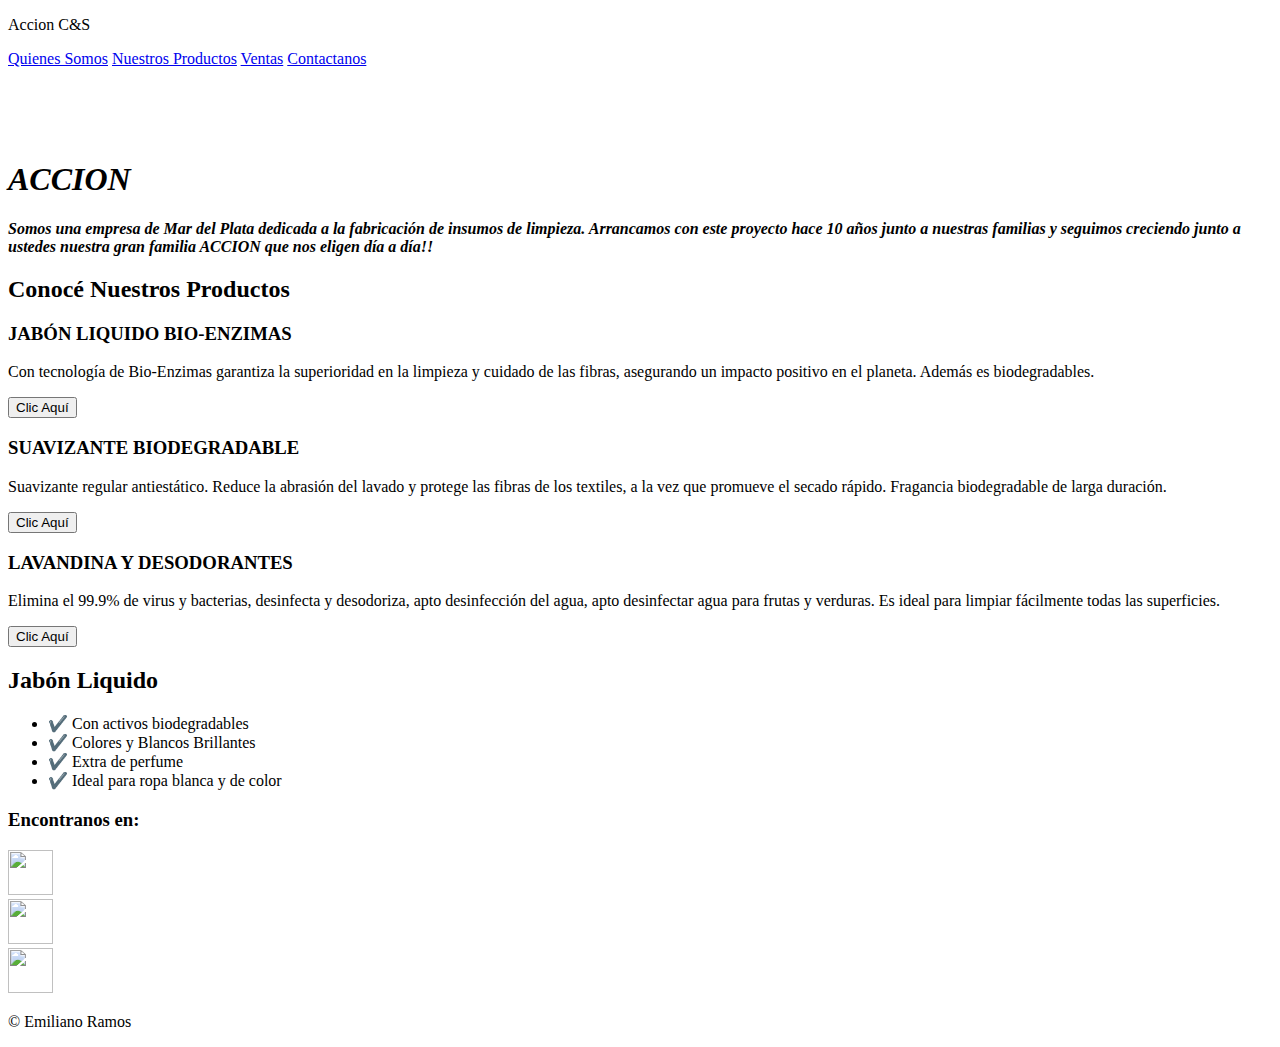
==== Entrega Final/index.html @ 9e24fb1d "Trabajo Final" ====
<!DOCTYPE html>
<html lang="en">
<head>
    <meta charset="UTF-8">
    <meta http-equiv="X-UA-Compatible" content="IE=edge">
    <meta name="viewport" content="width=device-width, initial-scale=1.0">
    <title>Accion</title>
    <link rel="icon" type="image/x-icon" href="/assets/img/favicoaccion.ico">
    <link rel="stylesheet" href="/assets/styles/main.css">
    <meta name="description" content="articulos de limpieza para el hogar y ventas">
    <meta name="keywords" content="jabón liquido, articulos de limpieza,Suavizante,lavandina, desodorate para piso,perfumina">
   
</head>
<body>
    <header>
        <div class="contenedor">
            <p class="logo">Accion C&S</p>
            <nav>
                <a href="/pages/somos.html" target="_blank">Quienes Somos</a>
                <a href="/pages/productos.html" target="_blank">Nuestros Productos</a>
                <a href="/pages/ventas.html" target="_blank">Ventas</a>
                <a href="/pages/contactanos.html" target="_blank">Contactanos</a>
            </nav>
        </div>
    </header>
    <section>
        <br><br><br><br>
    </section>
    
    <section id="portada">        
    </section>

    <section id="titulo">
        <div class="contenedor__titulo">
            <div class="imagen"></div>
            <div class="texto">

                <h1><span class="color-acento"><i><b>ACCION</b></i></span></h1>
                <p><b><i>Somos una empresa de Mar del Plata dedicada a la fabricación de insumos de limpieza. Arrancamos con este proyecto hace 10 años junto a nuestras familias y seguimos creciendo junto a ustedes nuestra gran familia ACCION que nos eligen día a día!!</i></b></p>
            </div>
        </div>
    </section>

    <section id="productos">
        <div class="contenedor">
            <h2>Conocé Nuestros Productos</h2>
            <div class="programas">
                <div class="carta">
                    <h3>JABÓN LIQUIDO BIO-ENZIMAS</h3>
                    <p> Con tecnología de Bio-Enzimas garantiza la superioridad en la limpieza y cuidado de las fibras, asegurando un impacto positivo en el planeta. Además es biodegradables.</p>
                    <button>Clic Aquí</button>
                </div>
                <div class="carta">
                    <h3>SUAVIZANTE BIODEGRADABLE</h3>
                    <p>Suavizante regular antiestático. Reduce la abrasión del lavado y protege las fibras de los textiles, a la vez que promueve el secado rápido. Fragancia biodegradable de larga duración.</p>
                    <button>Clic Aquí</button>
                </div>
                <div class="carta">
                    <h3>LAVANDINA Y DESODORANTES</h3>
                    <p>Elimina el 99.9% de virus y bacterias, desinfecta y desodoriza, apto desinfección del agua, apto desinfectar agua para frutas y verduras. Es ideal para limpiar fácilmente todas las superficies.</p>
                    <button>Clic Aquí</button>
                </div>  
            </div>
        </div>
    </section>

    <section id="caracteristicas">
        <div class="contenedor">
            <h2>Jabón Liquido</h2>
            <ul>
                <li>✔️ Con activos biodegradables</li>
                <li>✔️ Colores y Blancos Brillantes</li>
                <li>✔️ Extra de perfume</li>
                <li>✔️ Ideal para ropa blanca y de color</li>
            </ul>
        </div>
    </section>

    <section id="redes">
        <h3>Encontranos en:</h3>
        <div class="redes__contenedor"><a href="https://www.facebook.com/productosAccion"><img src="/assets/img/facebook.png" width="45" height="45"></a></div>
    
        <div class="redes__contenedor"><a href="https://www.instagram.com/productosaccion/"><img src="/assets/img/instagram.png" width="45" height="45"></a></div>
    
        <div class="redes__contenedor"><a href="https://www.youtube.com/shorts/51aeiRPYtb4"><img src="/assets/img/youtube.png" width="45" height="45"></a></div>
    </section>


    <footer>
        <div class="contenedor">
            <p>&copy; Emiliano Ramos</p>
        </div>
    </footer>
</body>
</html>
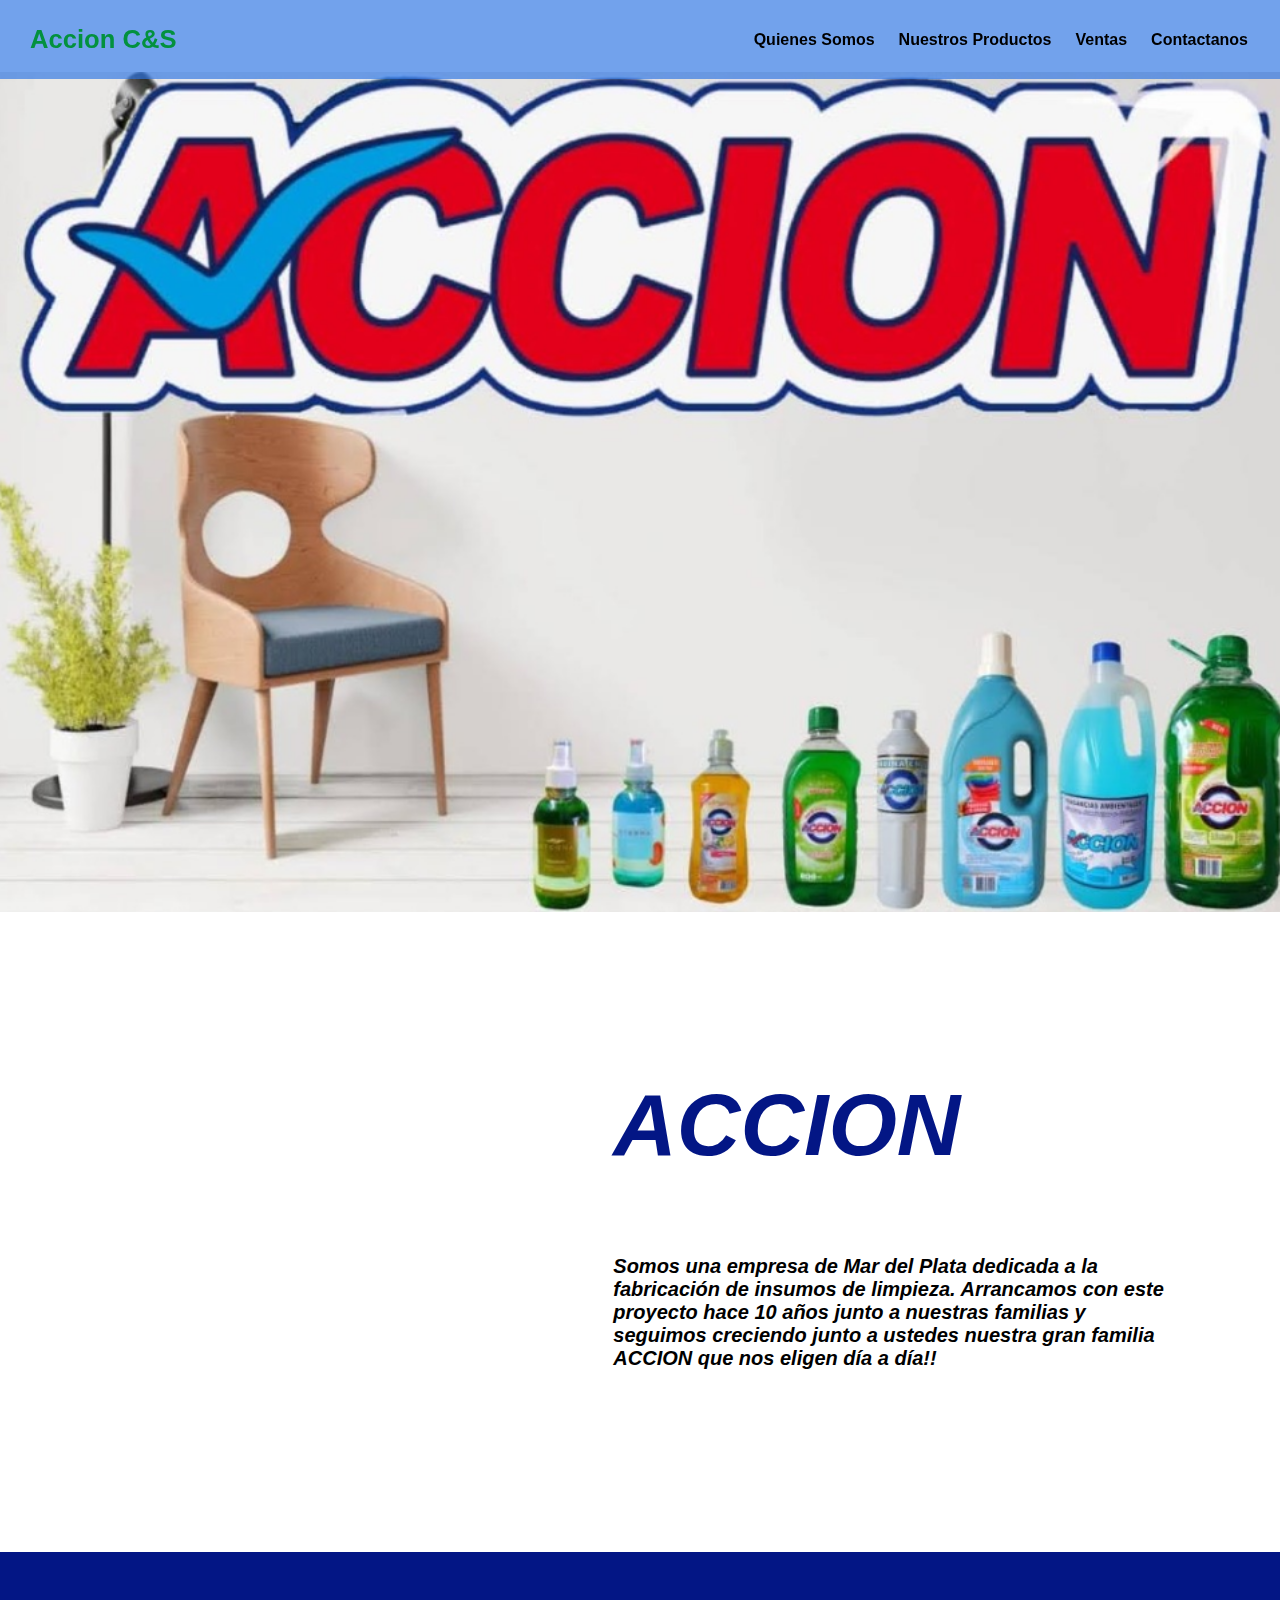
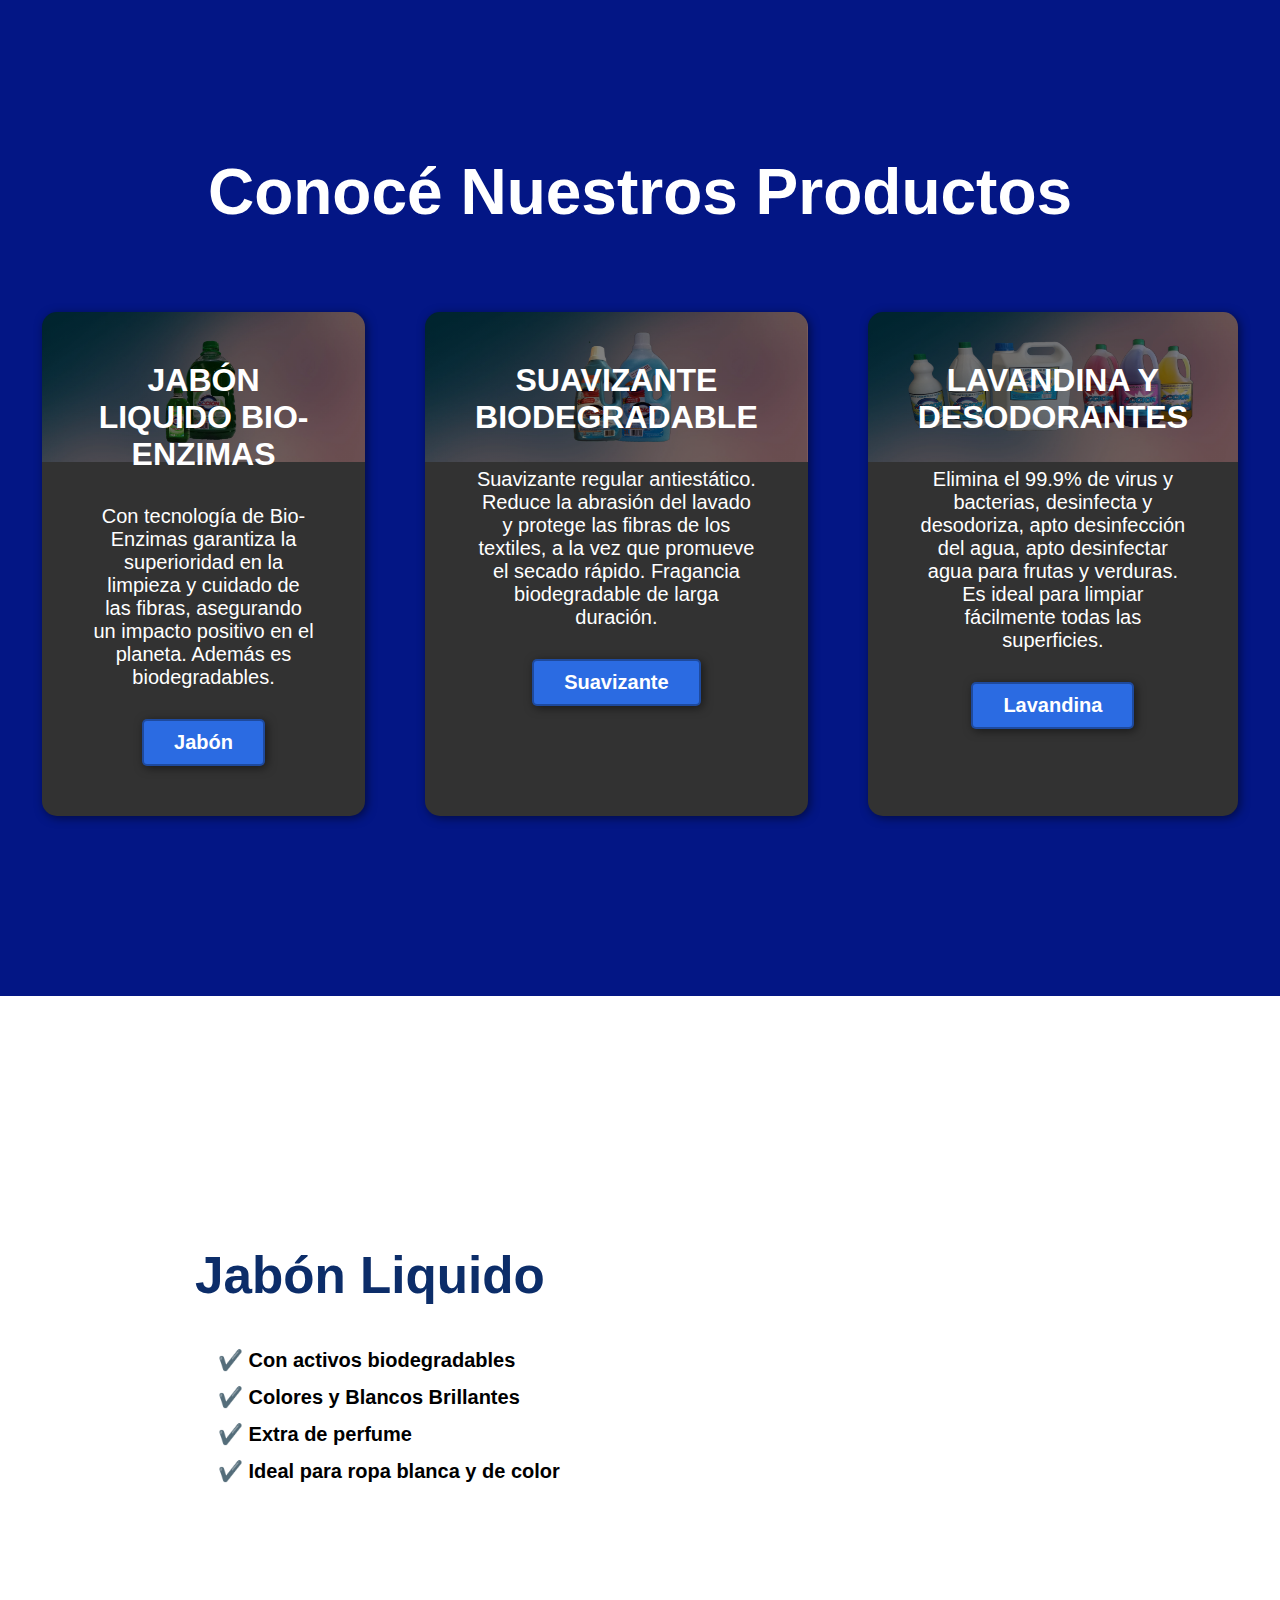
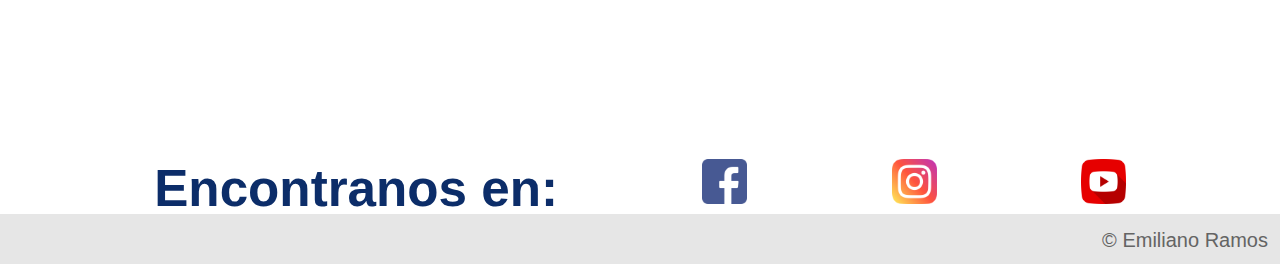
==== commit 3a43cda0: "correccion" ====
--- a/Entrega Final/index.html
+++ b/Entrega Final/index.html
@@ -5,8 +5,8 @@
     <meta http-equiv="X-UA-Compatible" content="IE=edge">
     <meta name="viewport" content="width=device-width, initial-scale=1.0">
     <title>Accion</title>
-    <link rel="icon" type="image/x-icon" href="/assets/img/favicoaccion.ico">
-    <link rel="stylesheet" href="/assets/styles/main.css">
+    <link rel="icon" type="image/x-icon" href="assets/img/accionminiatura.ico">
+    <link rel="stylesheet" href="assets/css/styles.css">
     <meta name="description" content="articulos de limpieza para el hogar y ventas">
     <meta name="keywords" content="jabón liquido, articulos de limpieza,Suavizante,lavandina, desodorate para piso,perfumina">
    
@@ -16,10 +16,10 @@
         <div class="contenedor">
             <p class="logo">Accion C&S</p>
             <nav>
-                <a href="/pages/somos.html" target="_blank">Quienes Somos</a>
-                <a href="/pages/productos.html" target="_blank">Nuestros Productos</a>
-                <a href="/pages/ventas.html" target="_blank">Ventas</a>
-                <a href="/pages/contactanos.html" target="_blank">Contactanos</a>
+                <a href="pages/somos.html" target="_blank">Quienes Somos</a>
+                <a href="pages/productos.html" target="_blank">Nuestros Productos</a>
+                <a href="pages/ventas.html" target="_blank">Ventas</a>
+                <a href="pages/contactanos.html" target="_blank">Contactanos</a>
             </nav>
         </div>
     </header>
@@ -48,17 +48,17 @@
                 <div class="carta">
                     <h3>JABÓN LIQUIDO BIO-ENZIMAS</h3>
                     <p> Con tecnología de Bio-Enzimas garantiza la superioridad en la limpieza y cuidado de las fibras, asegurando un impacto positivo en el planeta. Además es biodegradables.</p>
-                    <button>Clic Aquí</button>
+                    <a href="pages/contactanos.html" target="_blank"><button>Jabón</button></a>
                 </div>
                 <div class="carta">
                     <h3>SUAVIZANTE BIODEGRADABLE</h3>
                     <p>Suavizante regular antiestático. Reduce la abrasión del lavado y protege las fibras de los textiles, a la vez que promueve el secado rápido. Fragancia biodegradable de larga duración.</p>
-                    <button>Clic Aquí</button>
+                    <a href="pages/productos.html" target="_blank"><button>Suavizante</button></a>
                 </div>
                 <div class="carta">
                     <h3>LAVANDINA Y DESODORANTES</h3>
                     <p>Elimina el 99.9% de virus y bacterias, desinfecta y desodoriza, apto desinfección del agua, apto desinfectar agua para frutas y verduras. Es ideal para limpiar fácilmente todas las superficies.</p>
-                    <button>Clic Aquí</button>
+                    <a href="pages/productos.html" target="_blank"><button>Lavandina</button></a>
                 </div>  
             </div>
         </div>
@@ -78,11 +78,11 @@
 
     <section id="redes">
         <h3>Encontranos en:</h3>
-        <div class="redes__contenedor"><a href="https://www.facebook.com/productosAccion"><img src="/assets/img/facebook.png" width="45" height="45"></a></div>
+        <div class="redes__contenedor"><a href="https://www.facebook.com/productosAccion"><img src="assets/img/facebook.png" width="45" height="45"></a></div>
     
-        <div class="redes__contenedor"><a href="https://www.instagram.com/productosaccion/"><img src="/assets/img/instagram.png" width="45" height="45"></a></div>
+        <div class="redes__contenedor"><a href="https://www.instagram.com/productosaccion/"><img src="assets/img/instagram.png" width="45" height="45"></a></div>
     
-        <div class="redes__contenedor"><a href="https://www.youtube.com/shorts/51aeiRPYtb4"><img src="/assets/img/youtube.png" width="45" height="45"></a></div>
+        <div class="redes__contenedor"><a href="https://www.youtube.com/shorts/51aeiRPYtb4"><img src="assets/img/youtube.png" width="45" height="45"></a></div>
     </section>
 
 
--- a/Entrega Final/assets/css/styles.css
+++ b/Entrega Final/assets/css/styles.css
@@ -0,0 +1,450 @@
+
+*{
+    box-sizing: border-box;
+}
+
+html{
+    scroll-behavior: smooth;
+}
+
+body{
+    font-family: 'Roboto', sans-serif;
+    margin: 0;
+}
+
+h1{ font-size: 5.5em;}
+h2{ font-size: 2.7em;}
+h3{ font-size: 2em;}
+p{ font-size: 1.25em;}
+ul{ list-style: none;}
+li{ font-size: 1.25em;}
+
+button{
+    font-size: 1.25em;
+    font-weight: bold;
+    padding: 10px 30px;
+    border-radius: 5px;
+    border: 2px solid rgba(0,0,0,0.3);
+    box-shadow: 2px 2px 10px rgba(0,0,0,0.5);
+    color: white;
+    background-color: rgb(43, 107, 226);
+}
+
+button:hover{
+    background-color: #0c2d69;
+    box-shadow: 0 0 10px #0c2d69, 0 0 20px #0c2d69,0 0 40px #0c2d69;
+    transition-delay: 1ms;
+}
+
+
+
+.color-acento{ color:rgb(3, 22, 133); }
+
+header{
+    background-color: hsla(216, 76%, 53%, 0.671);
+    
+}
+
+header .logo{
+    margin: 0;
+    padding: 25px 30px;
+    font-weight: bold;
+    color: hwb(216 1% 69%);
+    font-size: 1.6em;
+}
+
+header .contenedor{
+    display: flex;
+    flex-direction: column;
+    align-items: center;
+}
+
+header nav{
+    display: flex;
+    flex-direction: column;
+    text-align: center;
+    padding-bottom: 25px;
+}
+
+header p{
+    padding: 5px 12px;
+    text-decoration: none;
+    font-weight: bold;
+    color: black;
+}
+
+header p:hover{
+    color: hwb(145 1% 43%);
+    
+}
+
+header a{
+    padding: 5px 12px;
+    text-decoration: none;
+    font-weight: bold;
+    color: black;
+}
+
+header a:hover{
+    color: hwb(145 1% 43%);
+    
+}
+
+#portada{
+    background-image: url("../img/Portada.png");
+    background-size: cover;
+    background-position: center center;
+    height: 840px; 
+    display: none;    
+  }
+
+#titulo .contenedor__titulo{
+    text-align: center;
+    padding: 120px 10px;
+}
+
+#productos{
+    background-color: rgb(3, 22, 133);
+    color: white;
+    text-align: center;
+}
+
+#productos .contenedor{
+    padding: 150px 12px;
+}
+
+#produtos h2{
+    margin-top: 0;
+    font-size: 3.2em;
+}
+
+#productos p{
+    display: none;
+}
+
+#productos .carta{
+    background-position: center center;
+    background-size: cover;
+    padding: 50px 0px;
+    margin: 30px;
+    border-radius: 15px;
+}
+
+.carta:first-child{
+    background-image: linear-gradient(
+        0deg,
+        rgba(0,0,0,0.5),
+        rgba(0,0,0,0.5)
+    )
+    ,url("../img/jabon.png");
+
+}
+
+.carta:nth-child(2){
+    background-image: linear-gradient(
+        0deg,
+        rgba(0,0,0,0.5),
+        rgba(0,0,0,0.5)
+    )
+    ,url("../img/suav.png");
+}
+
+.carta:nth-child(3){
+    background-image: linear-gradient(
+        0deg,
+        rgba(0,0,0,0.5),
+        rgba(0,0,0,0.5)
+    )
+    ,url("../img/lavandina.png");
+
+}
+
+#caracteristicas .contenedor{
+    text-align: center;
+    padding: 250px 25px;
+}
+#caracteristicas h2{
+    margin-top: 0;
+    font-size: 3.2em;
+    color: #0c2d69;
+    margin-left: 150px;
+
+}
+
+#caracteristicas li{
+    margin: 13px;
+    font-weight: bold;
+    
+}
+#redes {
+    width: 100%;
+    height: 65px;
+    display: flex;
+    flex-direction: row;
+    justify-content: space-evenly;
+    padding: 10px;  
+}
+#redes h3{
+    font-size: 3.2em;
+    color: #0c2d69;
+}
+
+
+footer{
+    background-color: rgb(230,230,230);
+}
+
+footer p{
+    margin: 0;
+    padding: 12px;
+    color: rgb(100,100,100);
+}
+
+footer .contenedor{
+    height: 50px;
+    display: flex;
+    justify-content: center;
+    align-items: flex-end;
+}
+
+@media (min-width: 850px){
+    header{
+        position: fixed;
+        width: 100%;
+    }
+
+    header .contenedor{
+        flex-direction: row;
+        justify-content: space-between;
+    }
+
+    header nav{
+        flex-direction: row;
+        padding-bottom: 0;
+        padding-right: 20px;
+    }
+
+    #portada{
+        display: block;
+    }
+
+    #portada h1{
+        font-size: 5em;
+    }
+    
+
+    #titulo .contenedor__titulo{
+        display: flex;
+        justify-content: space-evenly;
+    }
+
+    #titulo .texto{
+        width: 50%;
+        max-width: 600px;
+        text-align: initial;
+        padding-left: 30px;
+        display: flex;
+        flex-direction: column;
+        justify-content: center;
+    }
+
+    #titulo h1{
+        margin-top: 0px;
+    }
+
+    #titulo .imagen{
+        background-image: url("../img/Accion.png");
+        background-size: cover;
+        background-position: center center;
+        height: 400px;
+        width: 400px; 
+    }
+
+    #productos .programas{
+        display: flex;
+        justify-content: center;
+    }
+
+    #productos p{
+        display: block;
+        margin-bottom: 30px;
+    }
+
+    #productos h2{
+        font-size: 4em;
+    }
+
+    #productos h3{
+        margin-top: 0;
+    }
+
+    #productos .carta{
+        padding: 50px;
+        background-size: 100% 150px;
+        background-repeat: no-repeat;
+        background-position-y: 0;
+        background-color: rgba(50, 50, 50, 1);
+        box-shadow: 2px 2px 10px rgba(0,0,0,0.5);
+    }
+
+    .carta:first-child{
+        background-image: linear-gradient(
+            0deg,
+            rgba(0,0,0,0.5),
+            rgba(0,0,0,0.5)
+        )
+        ,url("../img/jabon.png");
+
+    }
+
+    .carta:nth-child(2){
+        background-image: linear-gradient(
+            0deg,
+            rgba(0,0,0,0.5),
+            rgba(0,0,0,0.5)
+        )
+        ,url("../img/suav.png");
+    }
+
+    .carta:nth-child(3){
+        background-image: linear-gradient(
+            0deg,
+            rgba(0,0,0,0.5),
+            rgba(0,0,0,0.5)
+        )
+        ,url("../img/lavandina.png");
+
+    }
+
+    #caracteristicas{
+        background-image: url("../img/pie.png");
+        background-repeat: no-repeat;
+        background-size: 500px 400px;
+        background-position: calc(100vw - 500px) 120px;
+    }
+
+    #caracteristicas .contenedor{
+        text-align: initial;
+        margin-left: 100px;
+        
+    }
+
+    #caracteristicas ul{
+        margin-left: 40px;
+    }
+    #redes h3{
+        margin-top: 0;
+        font-size: 3.2em;
+        color: #c2d2ee;
+        margin-block-end: 60px;
+    
+    }
+    
+    footer .contenedor{
+        justify-content: flex-end;
+    }
+}
+@media (min-width: 375px){
+#redes h3{
+    margin-top: 0;
+    font-size: 2em;
+}
+#portada{
+    background-image: url("../img/Portada.png");
+      
+}
+#caracteristicas h2{
+    text-align: justify;
+    margin-left: auto;
+    font-size: 3.2em;
+    color: #0c2d69;
+    margin-left: 70px;
+
+}
+}
+@media (min-width: 1200px) {
+    #caracteristicas{
+        background-position-x: calc(100vw - 800px);
+        
+    }
+   
+    #redes h3{
+        margin-top: 0;
+        font-size: 3.2em;
+        color: #0c2d69;
+        margin-block-end: 60px;
+    
+    }
+}
+
+/* somos.html */
+
+
+#somos .contenedor__titulo {
+
+    text-align: center;
+    padding: 120px 10px;
+}
+
+#somos .contenedor__titulo {
+    display: table-caption;
+    justify-content: space-evenly;
+    margin: 0%;
+    padding: 0%;
+
+}
+#somos .contenedor__titulo h1{
+    font-size: 4.5em;
+    text-align: center;
+    color: #0c2d69;
+}
+#somos .contenedor__titulo p{
+    font-size: 1.5em;
+    padding: 10px;
+    text-align: left;
+ 
+    
+}
+
+#somos .imagen {
+    background-image: url("../img/lavandina.png");
+    background-size: cover;
+    background-position: center ;
+    height: 500px;
+    width: 1500px;
+}
+
+/* productos.html */
+#redes__productos {
+    background-color: #c9dce6;
+    width: 100%;
+    height: 65px;
+    display: flex;
+    flex-direction: row;
+    justify-content: space-evenly;
+    padding: 10px;  
+}
+#redes__productos h3{
+    font-size: 3.2em;
+    color: #0c2d69;
+}
+/* ventas.html */
+
+.ventas__boton{
+    
+        font-size: 1.25em;
+        font-weight: bold;
+        padding: 10px 30px;
+        border-radius: 5px;
+        border: 2px solid rgba(0,0,0,0.3);
+        box-shadow: 2px 2px 10px rgba(0,0,0,0.5);
+        color: white;
+        
+    
+}
+    .ventas__boton:hover{
+        background-color: hwb(0 2% 33%);
+        box-shadow: 0 0 10px #0c2d69, 0 0 20px #0c2d69,0 0 40px #0c2d69;
+        transition-delay: 1ms;
+    }
+
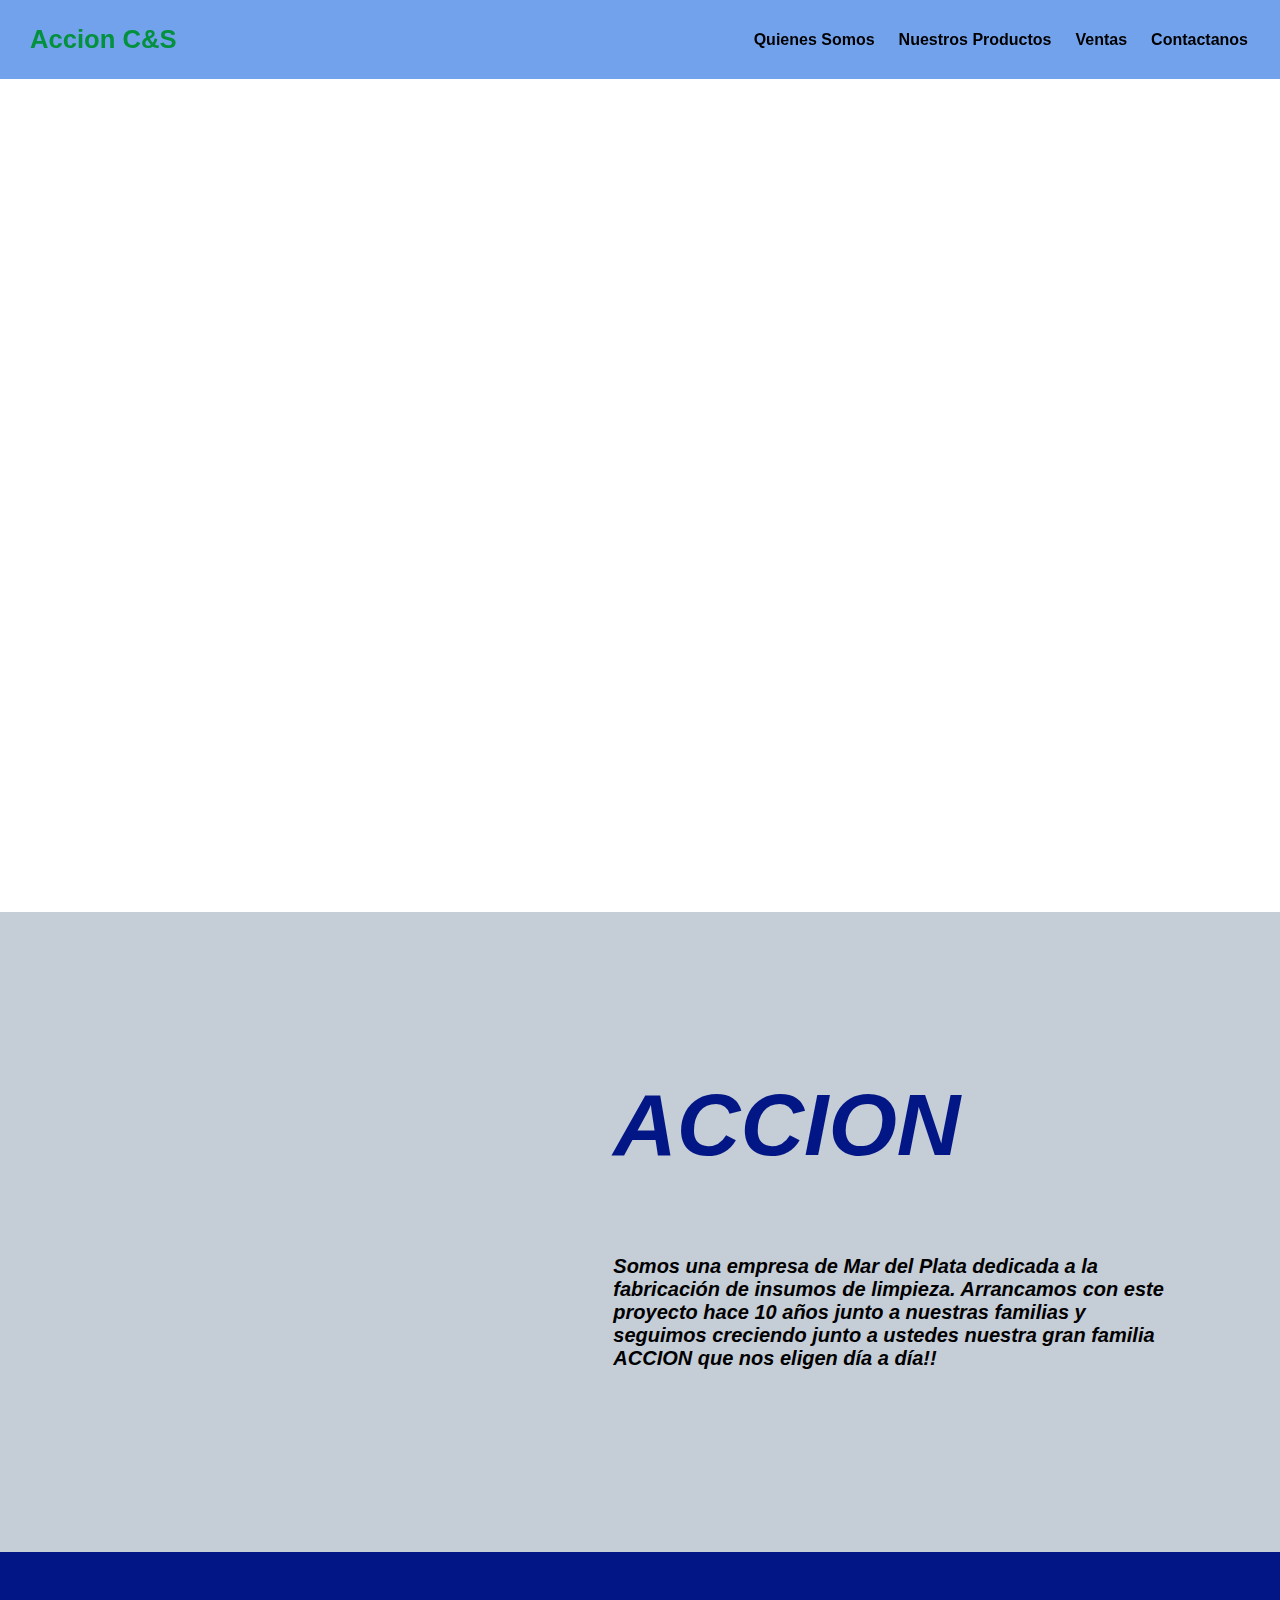
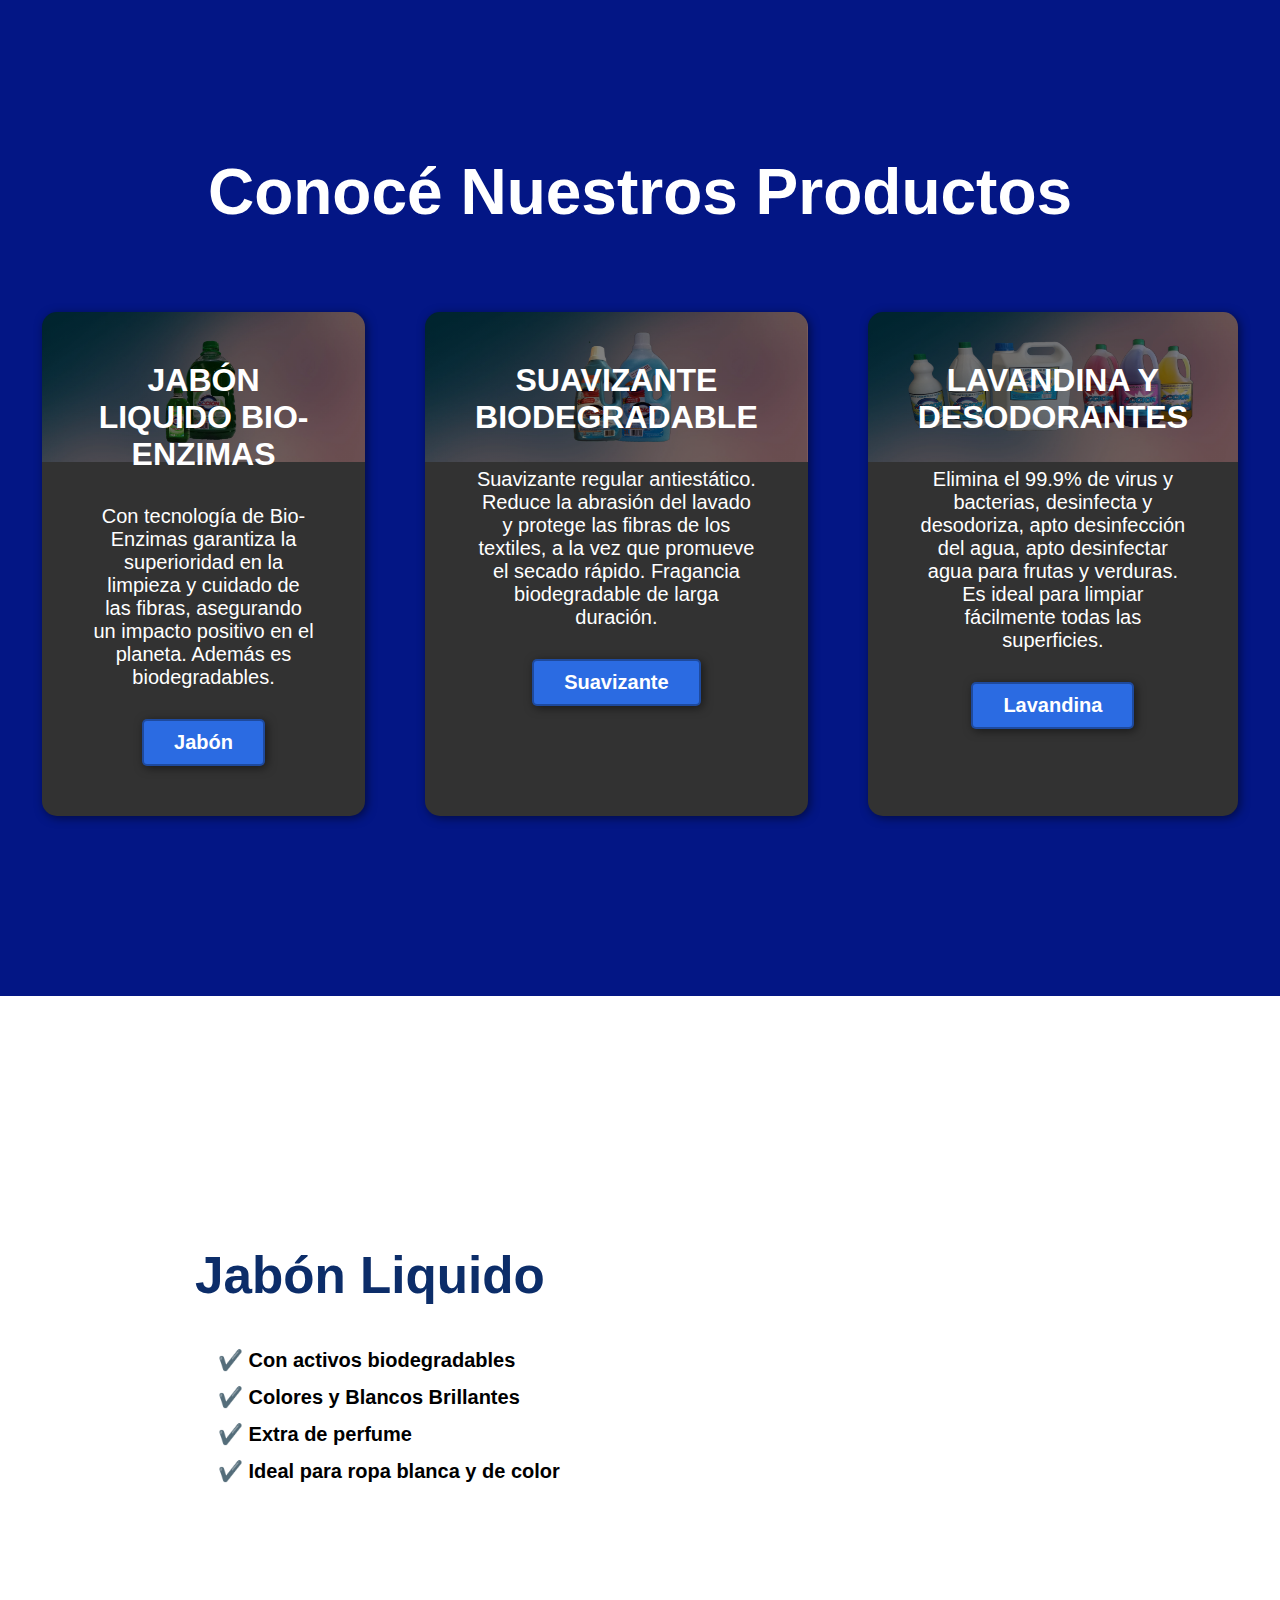
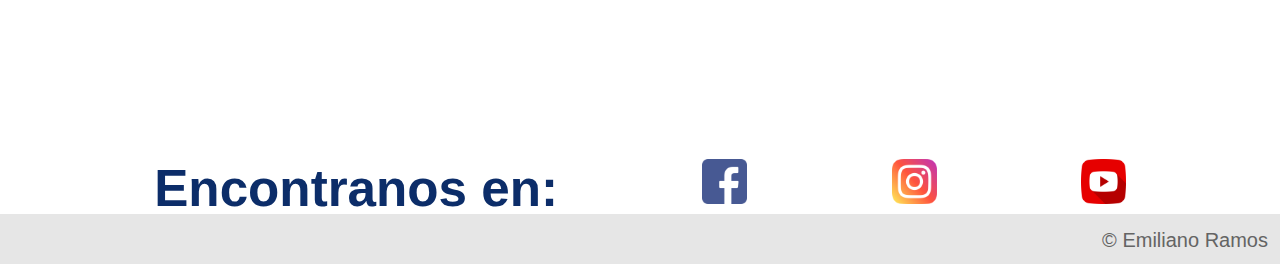
==== commit 2744bbbf: "final" ====
--- a/Entrega Final/index.html
+++ b/Entrega Final/index.html
@@ -1,5 +1,6 @@
 <!DOCTYPE html>
 <html lang="en">
+
 <head>
     <meta charset="UTF-8">
     <meta http-equiv="X-UA-Compatible" content="IE=edge">
@@ -8,9 +9,11 @@
     <link rel="icon" type="image/x-icon" href="assets/img/accionminiatura.ico">
     <link rel="stylesheet" href="assets/css/styles.css">
     <meta name="description" content="articulos de limpieza para el hogar y ventas">
-    <meta name="keywords" content="jabón liquido, articulos de limpieza,Suavizante,lavandina, desodorate para piso,perfumina">
-   
+    <meta name="keywords"
+        content="jabón liquido, articulos de limpieza,Suavizante,lavandina, desodorate para piso,perfumina">
+
 </head>
+
 <body>
     <header>
         <div class="contenedor">
@@ -26,8 +29,8 @@
     <section>
         <br><br><br><br>
     </section>
-    
-    <section id="portada">        
+
+    <section id="portada">
     </section>
 
     <section id="titulo">
@@ -36,7 +39,9 @@
             <div class="texto">
 
                 <h1><span class="color-acento"><i><b>ACCION</b></i></span></h1>
-                <p><b><i>Somos una empresa de Mar del Plata dedicada a la fabricación de insumos de limpieza. Arrancamos con este proyecto hace 10 años junto a nuestras familias y seguimos creciendo junto a ustedes nuestra gran familia ACCION que nos eligen día a día!!</i></b></p>
+                <p><b><i>Somos una empresa de Mar del Plata dedicada a la fabricación de insumos de limpieza. Arrancamos
+                            con este proyecto hace 10 años junto a nuestras familias y seguimos creciendo junto a
+                            ustedes nuestra gran familia ACCION que nos eligen día a día!!</i></b></p>
             </div>
         </div>
     </section>
@@ -47,19 +52,23 @@
             <div class="programas">
                 <div class="carta">
                     <h3>JABÓN LIQUIDO BIO-ENZIMAS</h3>
-                    <p> Con tecnología de Bio-Enzimas garantiza la superioridad en la limpieza y cuidado de las fibras, asegurando un impacto positivo en el planeta. Además es biodegradables.</p>
+                    <p> Con tecnología de Bio-Enzimas garantiza la superioridad en la limpieza y cuidado de las fibras,
+                        asegurando un impacto positivo en el planeta. Además es biodegradables.</p>
                     <a href="pages/contactanos.html" target="_blank"><button>Jabón</button></a>
                 </div>
                 <div class="carta">
                     <h3>SUAVIZANTE BIODEGRADABLE</h3>
-                    <p>Suavizante regular antiestático. Reduce la abrasión del lavado y protege las fibras de los textiles, a la vez que promueve el secado rápido. Fragancia biodegradable de larga duración.</p>
+                    <p>Suavizante regular antiestático. Reduce la abrasión del lavado y protege las fibras de los
+                        textiles, a la vez que promueve el secado rápido. Fragancia biodegradable de larga duración.</p>
                     <a href="pages/productos.html" target="_blank"><button>Suavizante</button></a>
                 </div>
                 <div class="carta">
                     <h3>LAVANDINA Y DESODORANTES</h3>
-                    <p>Elimina el 99.9% de virus y bacterias, desinfecta y desodoriza, apto desinfección del agua, apto desinfectar agua para frutas y verduras. Es ideal para limpiar fácilmente todas las superficies.</p>
+                    <p>Elimina el 99.9% de virus y bacterias, desinfecta y desodoriza, apto desinfección del agua, apto
+                        desinfectar agua para frutas y verduras. Es ideal para limpiar fácilmente todas las superficies.
+                    </p>
                     <a href="pages/productos.html" target="_blank"><button>Lavandina</button></a>
-                </div>  
+                </div>
             </div>
         </div>
     </section>
@@ -78,11 +87,14 @@
 
     <section id="redes">
         <h3>Encontranos en:</h3>
-        <div class="redes__contenedor"><a href="https://www.facebook.com/productosAccion"><img src="assets/img/facebook.png" width="45" height="45"></a></div>
-    
-        <div class="redes__contenedor"><a href="https://www.instagram.com/productosaccion/"><img src="assets/img/instagram.png" width="45" height="45"></a></div>
-    
-        <div class="redes__contenedor"><a href="https://www.youtube.com/shorts/51aeiRPYtb4"><img src="assets/img/youtube.png" width="45" height="45"></a></div>
+        <div class="redes__contenedor"><a href="https://www.facebook.com/productosAccion"><img
+                    src="assets/img/facebook.png" width="45" height="45"></a></div>
+
+        <div class="redes__contenedor"><a href="https://www.instagram.com/productosaccion/"><img
+                    src="assets/img/instagram.png" width="45" height="45"></a></div>
+
+        <div class="redes__contenedor"><a href="https://www.youtube.com/shorts/51aeiRPYtb4"><img
+                    src="assets/img/youtube.png" width="45" height="45"></a></div>
     </section>
 
 
@@ -92,4 +104,5 @@
         </div>
     </footer>
 </body>
-</html>
+
+</html>--- a/Entrega Final/assets/css/styles.css
+++ b/Entrega Final/assets/css/styles.css
@@ -1,51 +1,69 @@
-
-*{
+* {
     box-sizing: border-box;
 }
 
-html{
+html {
     scroll-behavior: smooth;
 }
 
-body{
+body {
     font-family: 'Roboto', sans-serif;
     margin: 0;
 }
 
-h1{ font-size: 5.5em;}
-h2{ font-size: 2.7em;}
-h3{ font-size: 2em;}
-p{ font-size: 1.25em;}
-ul{ list-style: none;}
-li{ font-size: 1.25em;}
-
-button{
+h1 {
+    font-size: 5.5em;
+}
+
+h2 {
+    font-size: 2.7em;
+}
+
+h3 {
+    font-size: 2em;
+}
+
+p {
+    font-size: 1.25em;
+}
+
+ul {
+    list-style: none;
+}
+
+li {
+    font-size: 1.25em;
+}
+
+button {
     font-size: 1.25em;
     font-weight: bold;
     padding: 10px 30px;
     border-radius: 5px;
-    border: 2px solid rgba(0,0,0,0.3);
-    box-shadow: 2px 2px 10px rgba(0,0,0,0.5);
+    border: 2px solid rgba(0, 0, 0, 0.3);
+    box-shadow: 2px 2px 10px rgba(0, 0, 0, 0.5);
     color: white;
     background-color: rgb(43, 107, 226);
 }
 
-button:hover{
+button:hover {
     background-color: #0c2d69;
-    box-shadow: 0 0 10px #0c2d69, 0 0 20px #0c2d69,0 0 40px #0c2d69;
+    box-shadow: 0 0 10px #0c2d69, 0 0 20px #0c2d69, 0 0 40px #0c2d69;
     transition-delay: 1ms;
 }
 
 
 
-.color-acento{ color:rgb(3, 22, 133); }
-
-header{
+.color-acento {
+    color: rgb(3, 22, 133);
+}
+
+header {
     background-color: hsla(216, 76%, 53%, 0.671);
-    
-}
-
-header .logo{
+
+}
+
+header .logo {
     margin: 0;
     padding: 25px 30px;
     font-weight: bold;
@@ -53,76 +71,77 @@
     font-size: 1.6em;
 }
 
-header .contenedor{
+header .contenedor {
     display: flex;
     flex-direction: column;
     align-items: center;
 }
 
-header nav{
+header nav {
     display: flex;
     flex-direction: column;
     text-align: center;
     padding-bottom: 25px;
 }
 
-header p{
+header p {
     padding: 5px 12px;
     text-decoration: none;
     font-weight: bold;
     color: black;
 }
 
-header p:hover{
+header p:hover {
     color: hwb(145 1% 43%);
-    
-}
-
-header a{
+
+}
+
+header a {
     padding: 5px 12px;
     text-decoration: none;
     font-weight: bold;
     color: black;
 }
 
-header a:hover{
+header a:hover {
     color: hwb(145 1% 43%);
-    
-}
-
-#portada{
-    background-image: url("../img/Portada.png");
+
+}
+
+#portada {
+    background-image: url("../img/Accionportada.png");
     background-size: cover;
     background-position: center center;
-    height: 840px; 
-    display: none;    
-  }
-
-#titulo .contenedor__titulo{
+    height: 840px;
+    display: flex;
+   
+}
+
+#titulo .contenedor__titulo {
     text-align: center;
     padding: 120px 10px;
 }
 
-#productos{
+#productos {
     background-color: rgb(3, 22, 133);
     color: white;
     text-align: center;
 }
 
-#productos .contenedor{
+#productos .contenedor {
     padding: 150px 12px;
 }
 
-#produtos h2{
+#produtos h2 {
     margin-top: 0;
     font-size: 3.2em;
 }
 
-#productos p{
+#productos p {
     display: none;
 }
 
-#productos .carta{
+#productos .carta {
     background-position: center center;
     background-size: cover;
     padding: 50px 0px;
@@ -130,40 +149,32 @@
     border-radius: 15px;
 }
 
-.carta:first-child{
-    background-image: linear-gradient(
-        0deg,
-        rgba(0,0,0,0.5),
-        rgba(0,0,0,0.5)
-    )
-    ,url("../img/jabon.png");
-
-}
-
-.carta:nth-child(2){
-    background-image: linear-gradient(
-        0deg,
-        rgba(0,0,0,0.5),
-        rgba(0,0,0,0.5)
-    )
-    ,url("../img/suav.png");
-}
-
-.carta:nth-child(3){
-    background-image: linear-gradient(
-        0deg,
-        rgba(0,0,0,0.5),
-        rgba(0,0,0,0.5)
-    )
-    ,url("../img/lavandina.png");
-
-}
-
-#caracteristicas .contenedor{
+.carta:first-child {
+    background-image: linear-gradient(0deg,
+            rgba(0, 0, 0, 0.5),
+            rgba(0, 0, 0, 0.5)), url("../img/jabon.png");
+
+}
+
+.carta:nth-child(2) {
+    background-image: linear-gradient(0deg,
+            rgba(0, 0, 0, 0.5),
+            rgba(0, 0, 0, 0.5)), url("../img/suav.png");
+}
+
+.carta:nth-child(3) {
+    background-image: linear-gradient(0deg,
+            rgba(0, 0, 0, 0.5),
+            rgba(0, 0, 0, 0.5)), url("../img/lavandina.png");
+
+}
+
+#caracteristicas .contenedor {
     text-align: center;
     padding: 250px 25px;
 }
-#caracteristicas h2{
+
+#caracteristicas h2 {
     margin-top: 0;
     font-size: 3.2em;
     color: #0c2d69;
@@ -171,74 +182,76 @@
 
 }
 
-#caracteristicas li{
+#caracteristicas li {
     margin: 13px;
     font-weight: bold;
-    
-}
+
+}
+
 #redes {
     width: 100%;
     height: 65px;
     display: flex;
     flex-direction: row;
     justify-content: space-evenly;
-    padding: 10px;  
-}
-#redes h3{
+    padding: 10px;
+}
+
+#redes h3 {
     font-size: 3.2em;
     color: #0c2d69;
 }
 
 
-footer{
-    background-color: rgb(230,230,230);
-}
-
-footer p{
+footer {
+    background-color: rgb(230, 230, 230);
+}
+
+footer p {
     margin: 0;
     padding: 12px;
-    color: rgb(100,100,100);
-}
-
-footer .contenedor{
+    color: rgb(100, 100, 100);
+}
+
+footer .contenedor {
     height: 50px;
     display: flex;
     justify-content: center;
     align-items: flex-end;
 }
 
-@media (min-width: 850px){
-    header{
+@media (min-width: 850px) {
+    header {
         position: fixed;
         width: 100%;
     }
 
-    header .contenedor{
+    header .contenedor {
         flex-direction: row;
         justify-content: space-between;
     }
 
-    header nav{
+    header nav {
         flex-direction: row;
         padding-bottom: 0;
         padding-right: 20px;
     }
 
-    #portada{
+    #portada {
         display: block;
     }
 
-    #portada h1{
+    #portada h1 {
         font-size: 5em;
     }
-    
-
-    #titulo .contenedor__titulo{
+
+
+    #titulo .contenedor__titulo {
         display: flex;
         justify-content: space-evenly;
     }
 
-    #titulo .texto{
+    #titulo .texto {
         width: 50%;
         max-width: 600px;
         text-align: initial;
@@ -248,203 +261,210 @@
         justify-content: center;
     }
 
-    #titulo h1{
+    #titulo h1 {
         margin-top: 0px;
     }
 
-    #titulo .imagen{
+    #titulo .imagen {
         background-image: url("../img/Accion.png");
         background-size: cover;
         background-position: center center;
         height: 400px;
-        width: 400px; 
-    }
-
-    #productos .programas{
+        width: 400px;
+    }
+
+    #productos .programas {
         display: flex;
         justify-content: center;
     }
 
-    #productos p{
+    #productos p {
         display: block;
         margin-bottom: 30px;
     }
 
-    #productos h2{
+    #productos h2 {
         font-size: 4em;
     }
 
-    #productos h3{
+    #productos h3 {
         margin-top: 0;
     }
 
-    #productos .carta{
+    #productos .carta {
         padding: 50px;
         background-size: 100% 150px;
         background-repeat: no-repeat;
         background-position-y: 0;
         background-color: rgba(50, 50, 50, 1);
-        box-shadow: 2px 2px 10px rgba(0,0,0,0.5);
-    }
-
-    .carta:first-child{
-        background-image: linear-gradient(
-            0deg,
-            rgba(0,0,0,0.5),
-            rgba(0,0,0,0.5)
-        )
-        ,url("../img/jabon.png");
-
-    }
-
-    .carta:nth-child(2){
-        background-image: linear-gradient(
-            0deg,
-            rgba(0,0,0,0.5),
-            rgba(0,0,0,0.5)
-        )
-        ,url("../img/suav.png");
-    }
-
-    .carta:nth-child(3){
-        background-image: linear-gradient(
-            0deg,
-            rgba(0,0,0,0.5),
-            rgba(0,0,0,0.5)
-        )
-        ,url("../img/lavandina.png");
-
-    }
-
-    #caracteristicas{
+        box-shadow: 2px 2px 10px rgba(0, 0, 0, 0.5);
+    }
+
+    .carta:first-child {
+        background-image: linear-gradient(0deg,
+                rgba(0, 0, 0, 0.5),
+                rgba(0, 0, 0, 0.5)), url("../img/jabon.png");
+
+    }
+
+    .carta:nth-child(2) {
+        background-image: linear-gradient(0deg,
+                rgba(0, 0, 0, 0.5),
+                rgba(0, 0, 0, 0.5)), url("../img/suav.png");
+    }
+
+    .carta:nth-child(3) {
+        background-image: linear-gradient(0deg,
+                rgba(0, 0, 0, 0.5),
+                rgba(0, 0, 0, 0.5)), url("../img/lavandina.png");
+
+    }
+
+    #caracteristicas {
         background-image: url("../img/pie.png");
         background-repeat: no-repeat;
         background-size: 500px 400px;
         background-position: calc(100vw - 500px) 120px;
     }
 
-    #caracteristicas .contenedor{
+    #caracteristicas .contenedor {
         text-align: initial;
         margin-left: 100px;
-        
-    }
-
-    #caracteristicas ul{
+
+    }
+
+    #caracteristicas ul {
         margin-left: 40px;
     }
-    #redes h3{
+
+    #redes h3 {
         margin-top: 0;
         font-size: 3.2em;
         color: #c2d2ee;
         margin-block-end: 60px;
-    
-    }
-    
-    footer .contenedor{
+
+    }
+
+    footer .contenedor {
         justify-content: flex-end;
     }
 }
-@media (min-width: 375px){
-#redes h3{
-    margin-top: 0;
-    font-size: 2em;
-}
-#portada{
-    background-image: url("../img/Portada.png");
-      
-}
-#caracteristicas h2{
-    text-align: justify;
-    margin-left: auto;
-    font-size: 3.2em;
-    color: #0c2d69;
-    margin-left: 70px;
-
-}
-}
+
+@media (min-width: 375px) {
+    #redes h3 {
+        margin-top: 0;
+        font-size: 2em;
+    }
+
+    #portada {
+        background-image: url("../img/Accionportada.png");
+        background-size: cover;
+        background-position: center center;
+        display: flex;
+        padding: 50px;
+        background-size: 100% 850px;
+        background-repeat: no-repeat;
+        background-position-y: 0;
+    }
+
+    #caracteristicas h2 {
+        text-align: justify;
+        margin-left: auto;
+        font-size: 3.2em;
+        color: #0c2d69;
+        margin-left: 70px;
+
+    }
+}
+
 @media (min-width: 1200px) {
-    #caracteristicas{
+    #caracteristicas {
         background-position-x: calc(100vw - 800px);
-        
-    }
-   
-    #redes h3{
+
+    }
+
+    #redes h3 {
         margin-top: 0;
         font-size: 3.2em;
         color: #0c2d69;
         margin-block-end: 60px;
+
+    }
+}
+
+/* somos.html */
+
+@media (min-width: 850px) {
+    #somos .contenedor__titulo {
+        background-color: #c5cdd6;
+        text-align: center;
+        padding: 120px 10px;
+    }
+
     
-    }
-}
-
-/* somos.html */
-
-
-#somos .contenedor__titulo {
-
-    text-align: center;
-    padding: 120px 10px;
-}
-
-#somos .contenedor__titulo {
-    display: table-caption;
-    justify-content: space-evenly;
-    margin: 0%;
-    padding: 0%;
-
-}
-#somos .contenedor__titulo h1{
-    font-size: 4.5em;
-    text-align: center;
-    color: #0c2d69;
-}
-#somos .contenedor__titulo p{
-    font-size: 1.5em;
-    padding: 10px;
-    text-align: left;
- 
-    
-}
-
-#somos .imagen {
-    background-image: url("../img/lavandina.png");
-    background-size: cover;
-    background-position: center ;
-    height: 500px;
-    width: 1500px;
-}
-
-/* productos.html */
-#redes__productos {
-    background-color: #c9dce6;
-    width: 100%;
-    height: 65px;
-    display: flex;
-    flex-direction: row;
-    justify-content: space-evenly;
-    padding: 10px;  
-}
-#redes__productos h3{
-    font-size: 3.2em;
-    color: #0c2d69;
-}
-/* ventas.html */
-
-.ventas__boton{
-    
+
+    #somos .contenedor__titulo h1 {
+        font-size: 4.5em;
+        text-align: center;
+        color: #0c2d69;
+    }
+
+    #somos .contenedor__titulo p {
+        font-size: 1.5em;
+        padding: 10px;
+        text-align: left;
+
+
+    }
+
+    #somos .imagen {
+        background-image: url("../img/jabon.png");
+        background-size: cover;
+        background-position: center center;
+        height: 400px;
+        width: 400px;
+        float: right;
+          
+    }
+
+    /* productos.html */
+    #titulo {
+        background-color: #c5cdd6;
+    }
+    #redes__productos {
+        background-color: #c9dce6;
+        width: 100%;
+        height: 65px;
+        display: flex;
+        flex-direction: row;
+        justify-content: space-evenly;
+        padding: 10px;
+    }
+
+    #redes__productos h3 {
+        font-size: 3.2em;
+        color: #0c2d69;
+    }
+
+    /* ventas.html */
+
+    .ventas__boton {
+
         font-size: 1.25em;
         font-weight: bold;
         padding: 10px 30px;
         border-radius: 5px;
-        border: 2px solid rgba(0,0,0,0.3);
-        box-shadow: 2px 2px 10px rgba(0,0,0,0.5);
+        border: 2px solid rgba(0, 0, 0, 0.3);
+        box-shadow: 2px 2px 10px rgba(0, 0, 0, 0.5);
         color: white;
-        
-    
-}
-    .ventas__boton:hover{
+
+
+    }
+
+    .ventas__boton:hover {
         background-color: hwb(0 2% 33%);
-        box-shadow: 0 0 10px #0c2d69, 0 0 20px #0c2d69,0 0 40px #0c2d69;
+        box-shadow: 0 0 10px #0c2d69, 0 0 20px #0c2d69, 0 0 40px #0c2d69;
         transition-delay: 1ms;
     }
 
+}